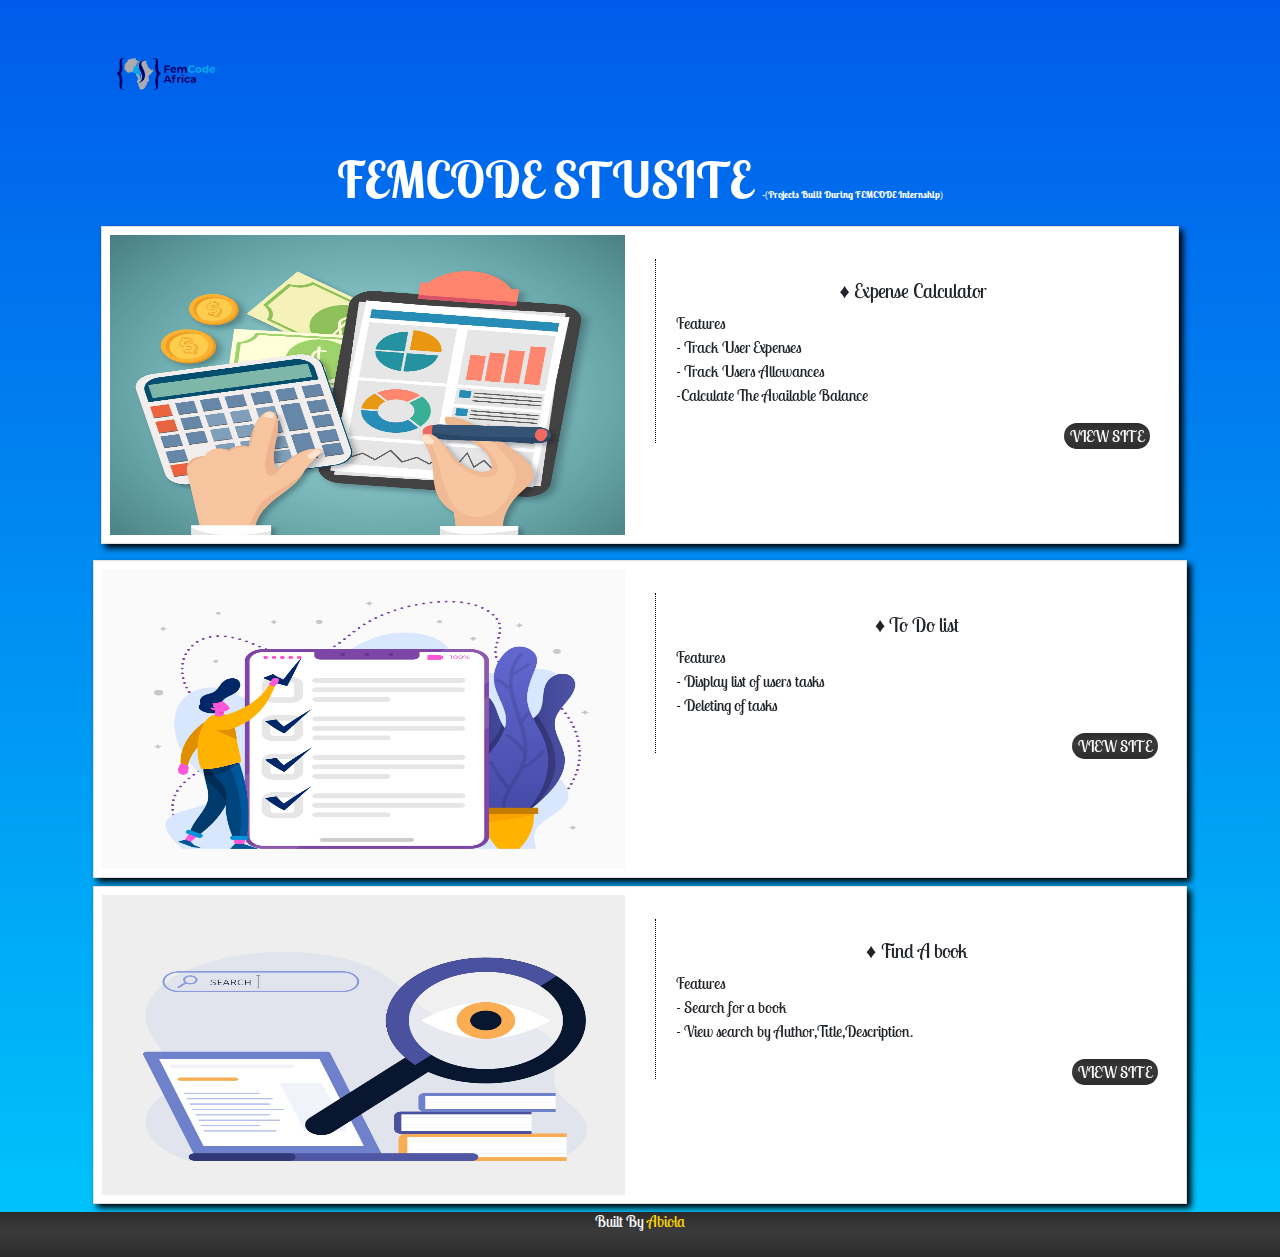
==== stusuite/index.html @ 9fd1b48b "Add files via upload" ====
<!DOCTYPE html>
<html>
<head>
	<title>StuSuite | Helping Students</title>
	<link rel="shortcut icon" href="FEMCODE AFRICA.png" type="image / jpeg" / >
	<link rel='stylesheet' href='style.css'>
	<link rel='stylesheet' href='bootstrap/css/bootstrap.css' />
	<link rel="stylesheet" href="https://maxcdn.bootstrapcdn.com/bootstrap/4.0.0/css/bootstrap.min.css" integrity="sha384-Gn5384xqQ1aoWXA+058RXPxPg6fy4IWvTNh0E263XmFcJlSAwiGgFAW/dAiS6JXm" crossorigin="anonymous">
	<link href="https://fonts.googleapis.com/css2?family=Lobster+Two&family=Piedra&display=swap" rel="stylesheet"> 
</head>
<body class='background1'>
		<div class="container">
	<img style='width:150px; height:150px; border-radius: 50%;' src='FEMCODE AFRICA.png' alt='Logo'/>		
	<h1 class=' text-center heading'>	FEMCODE STUSITE <span style='font-size:10px;'> -(Projects Built During FEMCODE Internship)</span> </h1>
			
		<div class="card m-3 p-2 borders">
			<div class="row">
			<div class="col-md-6">
				<img style='width:100%;  height:300px; ' src='calculator.jpg'>
			
			</div>
			<div class="col-md-6">
				<div class="card-body mt-4 borderR">
					<span class="card-title text-center">
					<h5>
						&#9830;	Expense Calculator
					</h5>
					
				</span>
					<p>
						Features <br>
						- Track User Expenses
						<br>
						- Track Users Allowances
						<br>
						-Calculate The Available Balance
					</p>
					<button class='demo'> 	<a  style=' text-decoration: none; color:white; '  href="expense/index.html"> VIEW SITE</a> </button>
				</div>
			
			</div>
			
			
		</div>
	</div>
     <div  class="card m-2 p-2 borders">
		 <div class="row">
			 <div class="col-md-6">
				<img src='todo.jpg' style='width:100%; height:300px; '>
			 </div>
			 <div class="col-md-6">
				<div class="card-body mt-4 borderR">
					<span class="card-title text-center">
					<h5>
						&#9830; To Do list
					</h5>
				</span>
				<p>
					Features <br>
					- Display list of users tasks
					<br>
					- Deleting of tasks
				</p>
					<button class='demo'> 	<a  style=' text-decoration: none; color:white; '  href="todo/index.html"> VIEW SITE</a> </button>	
					
				</div>
				</div>
			 </div>
		 </div>
	 
	 <div class="card m-2 p-2 borders">
		 <div class="row">
			 <div class="col-md-6">
				<img src='book.jpg' style='width:100%; height:300px; '> 
			 </div>
			 <div class="col-md-6">
				<div class="card-body mt-4 borderR">
					<span class="card-title text-center">
					<h5>
						&#9830; Find A book
					</h5>
				</span>
				<p>
					Features <br>
					- Search for a book
					<br>
					- View search by Author,Title,Description.
				</p>

					<button class='demo'> 	<a  style=' text-decoration: none; color:white; '  href="book/index.html"> VIEW SITE</a> </button>	
					
				</div>
				</div>
			
			 </div>
		 </div>
	 </div>



	
	
	
	

		</div>
		<div class='footer text-center text-light'>
		<h6> 	Built By <a  style=' text-decoration: none; color:gold; '  href="https://github.com/Abiola-Farounbi"> Abiola</a> </h6>
		</div>
</body>
</html>
---- stusuite/style.css ----
body{
    font-family: 'Lobster Two', cursive !important;
  margin:0px;
  padding:0px;

}
.background1{
    background-image: linear-gradient(to top, #00c6fb 0%, #005bea 100%);
}
.background2{
    background-image: linear-gradient(to right, #f78ca0 0%, #f9748f 19%, #fd868c 60%, #fe9a8b 100%);
}
.background3{
    background-image: linear-gradient(-225deg, #FF057C 0%, #8D0B93 50%, #321575 100%);
}
.background4{
    background-image: linear-gradient(-225deg, #FF057C 0%, #8D0B93 50%, #321575 100%);
}

    .borders{
    
        background-color:   white !important;
        border-radius:0px !important;
        filter: drop-shadow(4px 4px 3px black);
    }
    .heading{
        color:white;
        font-size:50px;
        
        font-weight: bold;
    }
.demo{
    background: linear-gradient(to bottom, #323232 0%, #3F3F3F 40%, #1C1C1C 150%), linear-gradient(to top, rgba(255,255,255,0.40) 0%, rgba(0,0,0,0.25) 200%);
 background-blend-mode: multiply;
    border:none;
    border-radius: 15px;
    float:right;
}
.borderR{
    border-left:1px dotted black;
}
.footer{
    background: linear-gradient(to bottom, #323232 0%, #3F3F3F 40%, #1C1C1C 150%), linear-gradient(to top, rgba(255,255,255,0.40) 0%, rgba(0,0,0,0.25) 200%);
    background-blend-mode: multiply;
    height: 5vh;
}
.header2{
    background-color: white;
}
.centerDiv{
    width:100%;
    margin: 10px auto;
    background-color:  #fe978b;
    color:black !important;
    border: 1px dotted white;
}
.demo2{
    background-color: white;
    border:none;
    border-radius: 15px;
    float:right;

}
.centerDiv input{
    border:none;
    border-radius: 20px;
    padding:15px;
    color:black !important;
   

}
.home{
    background-color: aliceblue;
    border:none;
    border-radius: 50%;
    padding:15px;
    float: right;
    color:black !important;
}
.centerDiv2{
    width:100%;
    margin: 10px auto;
    background-color:  #fe978b;
    color:black !important;
    border-radius:10px;
}
.centerDiv2 input{
    width:90%;
    border:none;
    border-radius: 20px;
    padding:5px;
    color:black !important;
}

.centerDiv3{
    width:100%;
    margin: 10px auto;
    
    color:black !important;
    border-radius:10px; 
}
.centerDiv3 input{
    width:90%;
    border:2px solid black;
    border-radius: 20px;
    padding:5px;
    color:black !important;
}
.header3{
    background-image: linear-gradient(to top, #c79081 0%, #dfa579 100%);
}
.color{
    background-image: linear-gradient(120deg, #f6d365 0%, #fda085 100%);
}
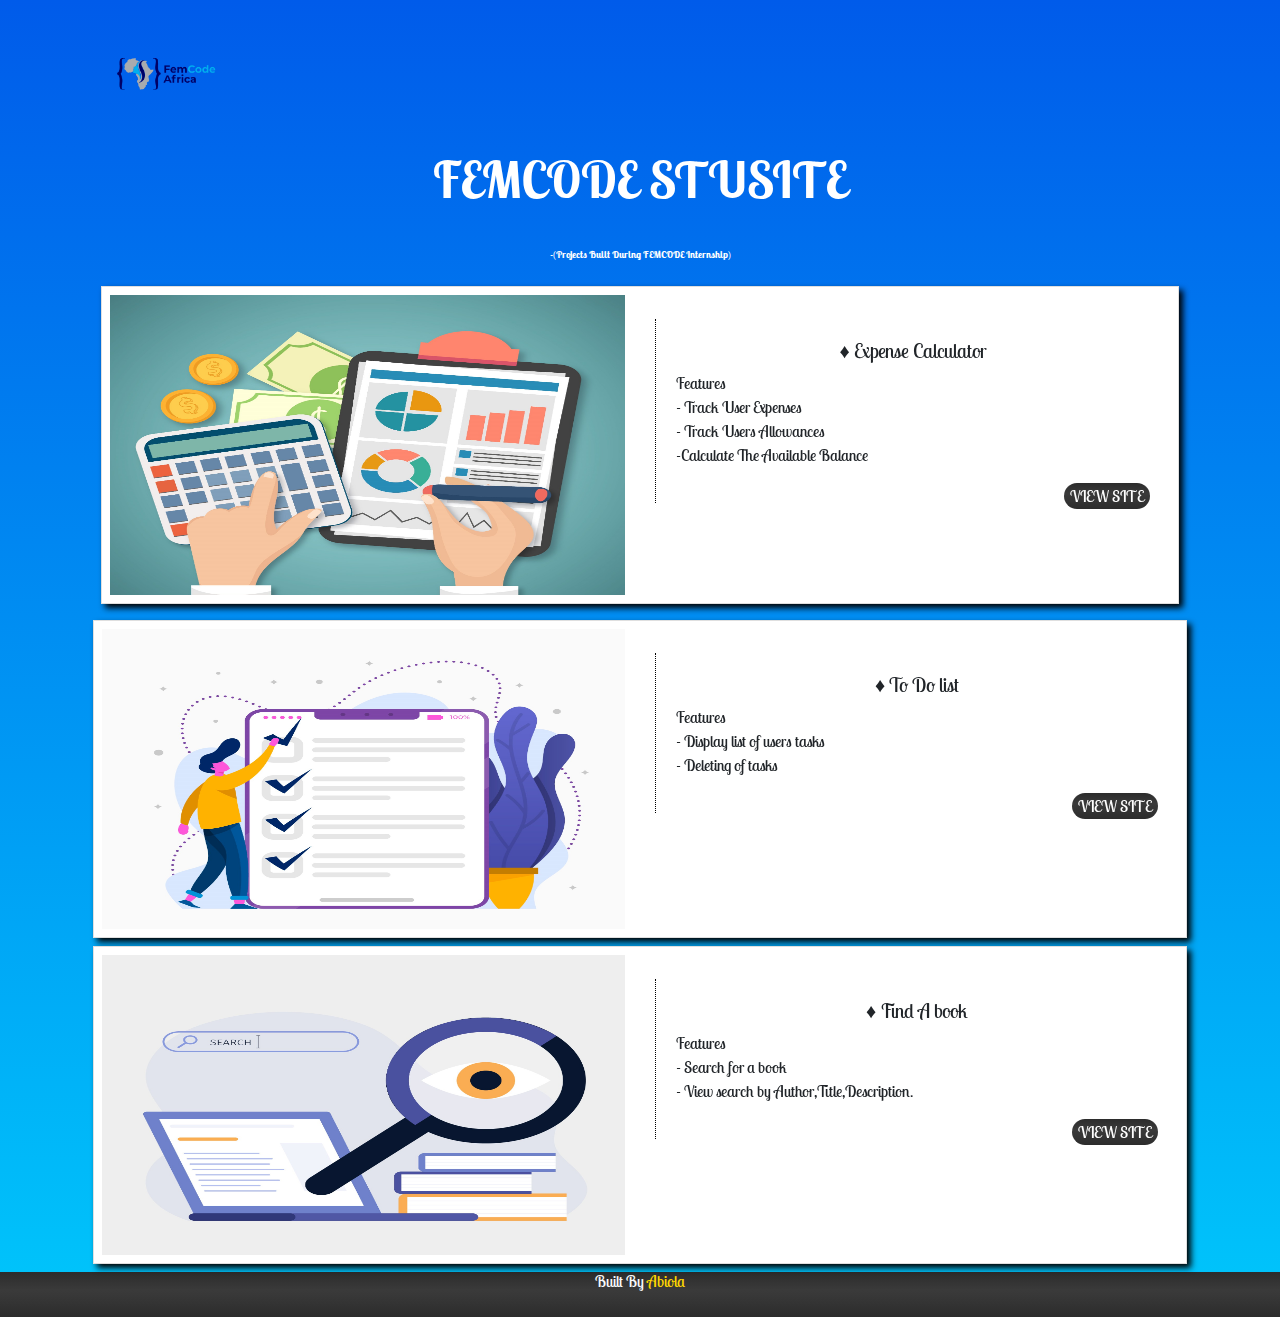
==== commit bd14a441: "Update index.html" ====
--- a/stusuite/index.html
+++ b/stusuite/index.html
@@ -11,7 +11,7 @@
 <body class='background1'>
 		<div class="container">
 	<img style='width:150px; height:150px; border-radius: 50%;' src='FEMCODE AFRICA.png' alt='Logo'/>		
-	<h1 class=' text-center heading'>	FEMCODE STUSITE <span style='font-size:10px;'> -(Projects Built During FEMCODE Internship)</span> </h1>
+	<h1 class=' text-center heading'>	FEMCODE STUSITE <br><span style='font-size:10px;'> -(Projects Built During FEMCODE Internship)</span> </h1>
 			
 		<div class="card m-3 p-2 borders">
 			<div class="row">
@@ -108,4 +108,4 @@
 		<h6> 	Built By <a  style=' text-decoration: none; color:gold; '  href="https://github.com/Abiola-Farounbi"> Abiola</a> </h6>
 		</div>
 </body>
-</html>+</html>
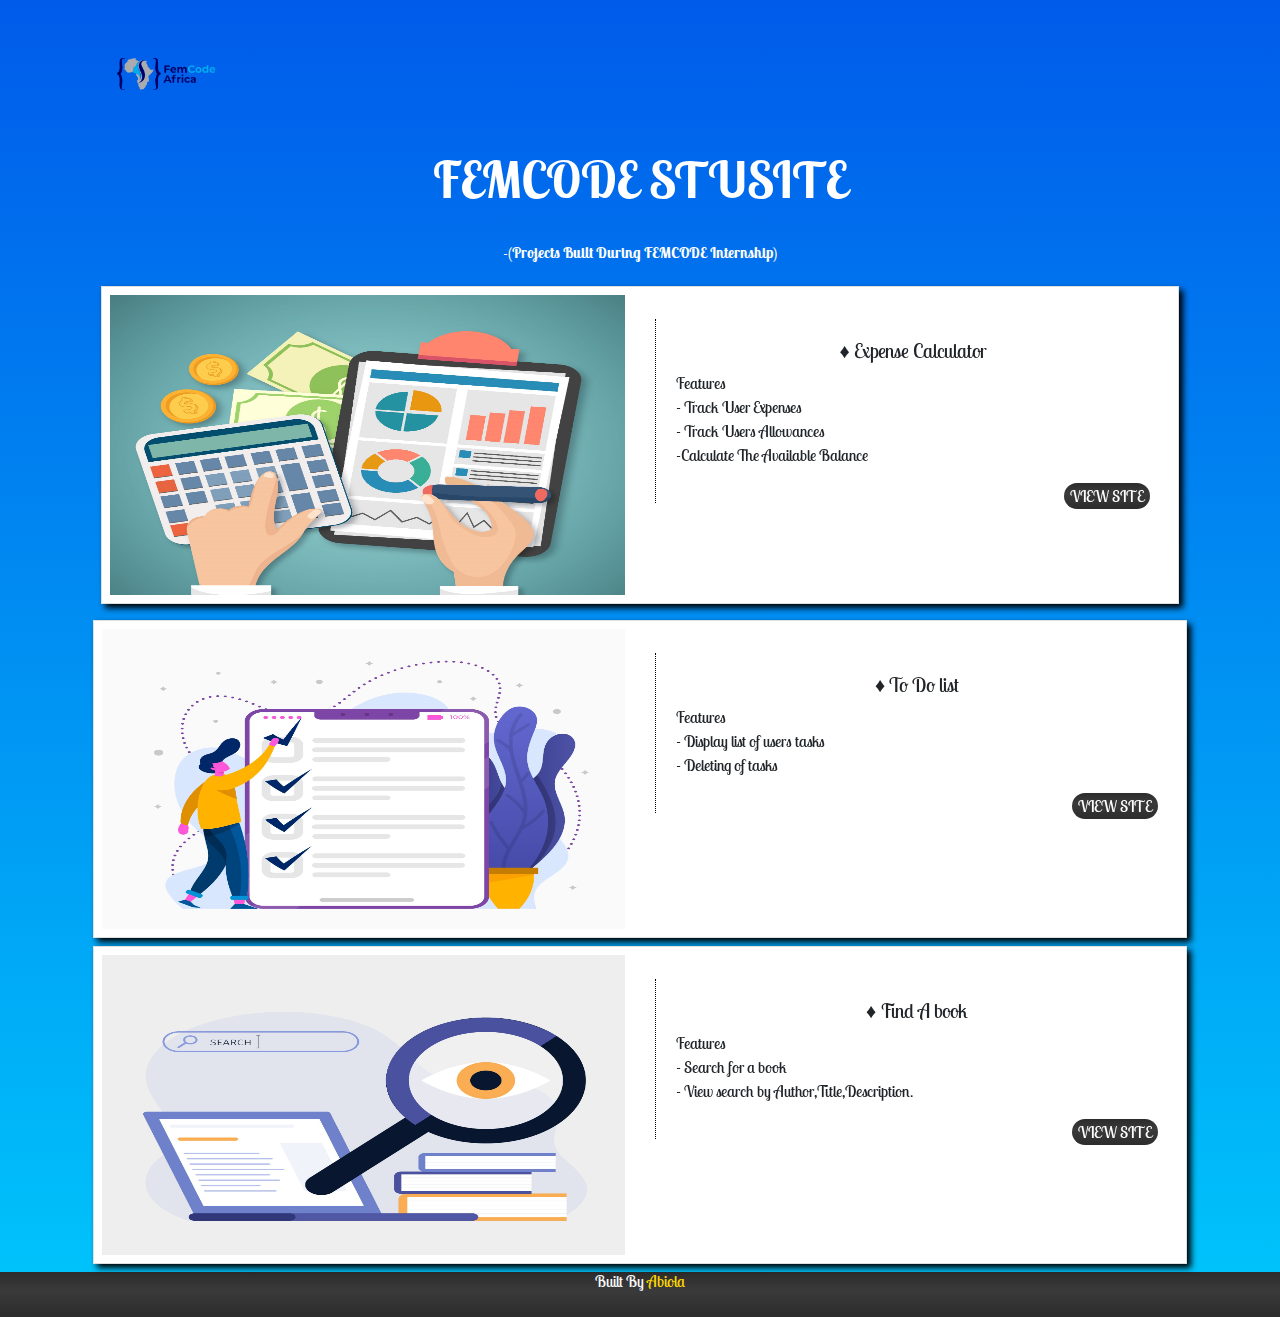
==== commit d44af917: "Update index.html" ====
--- a/stusuite/index.html
+++ b/stusuite/index.html
@@ -11,7 +11,7 @@
 <body class='background1'>
 		<div class="container">
 	<img style='width:150px; height:150px; border-radius: 50%;' src='FEMCODE AFRICA.png' alt='Logo'/>		
-	<h1 class=' text-center heading'>	FEMCODE STUSITE <br><span style='font-size:10px;'> -(Projects Built During FEMCODE Internship)</span> </h1>
+	<h1 class=' text-center heading'>	FEMCODE STUSITE <br><span style='font-size:15px;'> -(Projects Built During FEMCODE Internship)</span> </h1>
 			
 		<div class="card m-3 p-2 borders">
 			<div class="row">
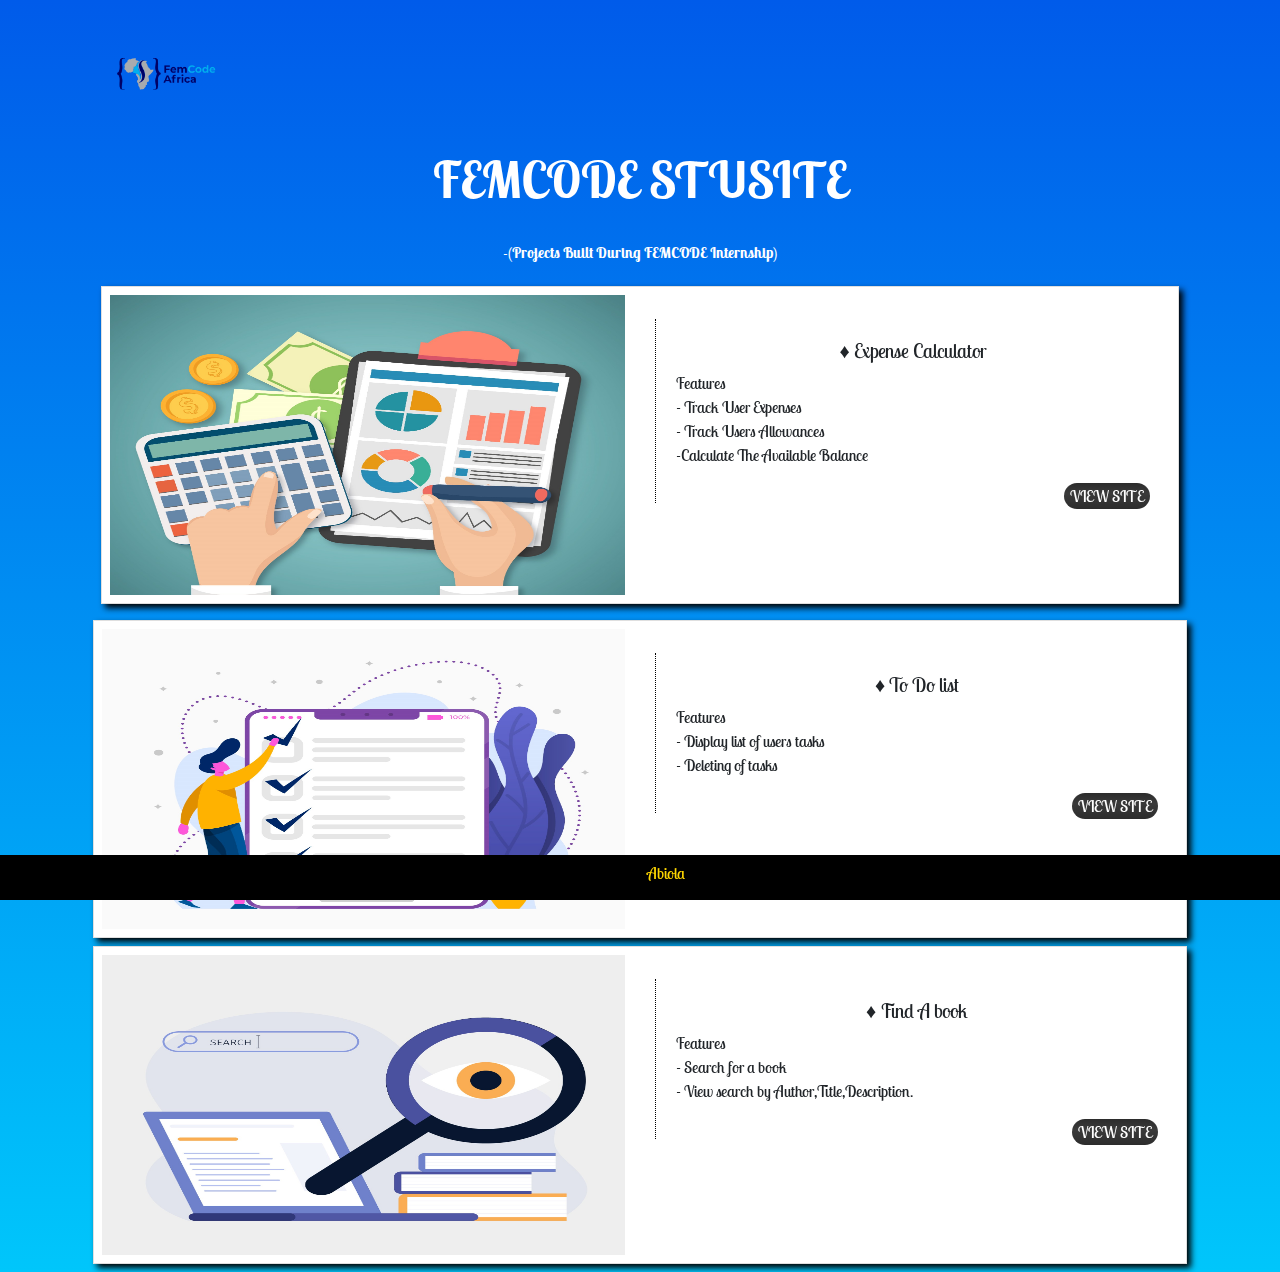
==== commit 69475738: "updated" ====
--- a/stusuite/index.html
+++ b/stusuite/index.html
@@ -104,7 +104,7 @@
 	
 
 		</div>
-		<div class='footer text-center text-light'>
+		<div class='footer text-center'>
 		<h6> 	Built By <a  style=' text-decoration: none; color:gold; '  href="https://github.com/Abiola-Farounbi"> Abiola</a> </h6>
 		</div>
 </body>
--- a/stusuite/style.css
+++ b/stusuite/style.css
@@ -35,6 +35,7 @@
     border:none;
     border-radius: 15px;
     float:right;
+   color:white ! important;
 }
 .borderR{
     border-left:1px dotted black;
@@ -111,4 +112,18 @@
 }
 .color{
     background-image: linear-gradient(120deg, #f6d365 0%, #fda085 100%);
-}+}
+.footer{
+position:fixed;
+bottom:0;
+left:0;
+margin:0 auto;
+width:100%;
+z-index:5;
+display:flex;
+height:5vmin;
+justify-content:space-evenly;
+align-items:center;
+color:black;
+background-color:black;
+}
